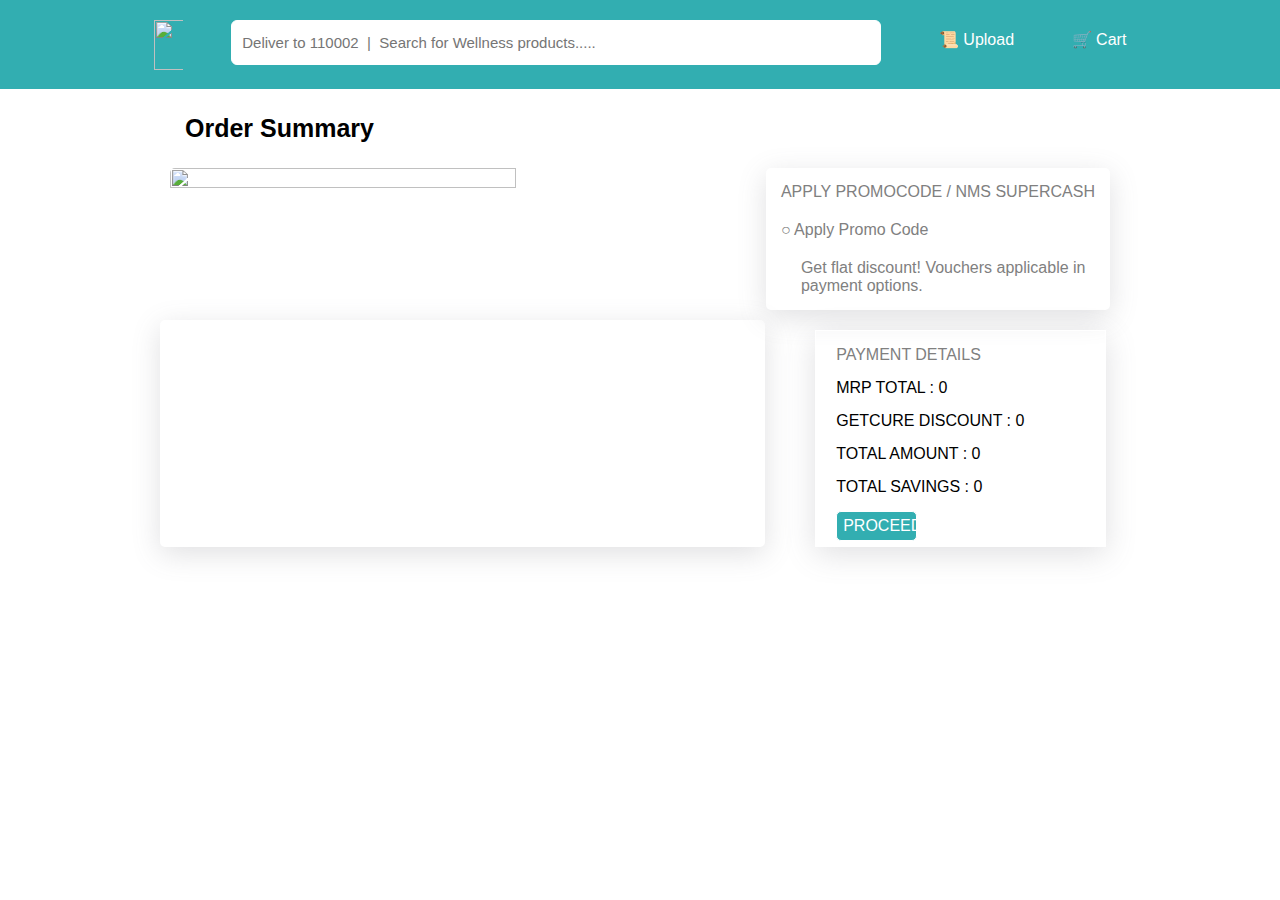
==== cart.html @ 2169a020 "Day-3 issues and taska are completed" ====
<!DOCTYPE html>
<html lang="en">
<head>
    <meta charset="UTF-8">
    <meta http-equiv="X-UA-Compatible" content="IE=edge">
    <meta name="viewport" content="width=device-width, initial-scale=1.0">
    <title>cart</title>
    <link rel="stylesheet" href="cart.css">
</head>
<body>
    <nav class="nav">
        <div class="navtop">
            <a href="index.html"><img  src="https://i.postimg.cc/DZZnqXqC/logo.jpg" alt=""></a>
            <input onchange="mychange()" type="search" id="search1" placeholder="Deliver to 110002  |  Search for Wellness products.....">
            <h4>📜 Upload</h4>
            <h4 id="quan">🛒 Cart</h4>
        </div>
    </nav>
    <div class="main">
        <h1>Order Summary</h1>
        <div class="cont">
            <img class="sld" src="https://www.netmeds.com/images/cms/aw_rbslider/slides/1666362227_569x90xvgdsb.jpg" alt="">
            <div class="promo">
                <h5>APPLY PROMOCODE / NMS SUPERCASH</h5>
                <h2>○ Apply Promo Code</h2>
                <p>Get flat discount! Vouchers applicable in<br> payment options.</p>
            </div>
        </div>
        <div class="cont2">
            <div id="cart1">
                
            </div>
            <div class="payment">
                <h4 id="d">PAYMENT DETAILS</h4>
                <h3 id="t">MRP TOTAL : 0</h3>
                <h3 id="D">GETCURE DISCOUNT : 0</h3>
                <h3 id="a">TOTAL AMOUNT : 0</h3>
                <h3 id="s">TOTAL SAVINGS : 0</h3>
                <button>PROCEED</button>

            </div>
        </div>
    </div>
</body>
</html>
<script src="cart.js"></script>
---- cart.css ----
*{
    margin:0px;
    font: 1em sans-serif;
}
.nav{
    width:100%;
    background-color: rgb(50, 174, 177);

}
.nav>.navtop{
    width:85%;
    margin: auto;
    padding-top: 20px;
    padding-bottom: 15px;
    display: flex;
    text-align: center;
    justify-content: space-evenly;
    color:white
}
.nav>.navtop>h4{
    padding-top: 10px;
}
.nav>.navtop>a>img{
    width:148%;
    height:50px;
}
input{
   
    width:650px;
    height:45px;
    border-radius: 6px;
    padding-left: 10px;
    border: 1px solid white;
    font-size: 15px;

}
.main{
    width:75%;
    margin: auto;

}
.main>.cont>img{
    width:60%;
    height:25%;
    border-radius: 5px;
}

.cont{
    display:flex;
    justify-content: space-around;
}
.promo{
    box-shadow: rgba(100, 100, 111, 0.2) 0px 7px 29px 0px;
    padding:15px;
    border-radius: 5px;;
    color:gray
}
.promo>h2{
    padding-top: 20px;
    padding-bottom: 20px;
}
.promo>p{
    padding-left: 20px;
}
.main>h1{
    margin:25px;
    font-size: 25px;
    font-weight: 600;
}
#cart1{
    width:62%;
    /* height:175px; */
    margin-top:10px ;
    padding-right: 10px;
    border-radius: 5px;
    box-shadow: rgba(100, 100, 111, 0.2) 0px 7px 29px 0px;
}
#cart1>div>div{
    display: flex;
    
   
}
#cart1>div{
display: flex;
padding-top: 15px;
padding-bottom: 15px;

}
#cart1>div>div>div>img{
width:40%;

}
#cart1>div>div:nth-child(1){
    width:70%
}
#cart1>div>div>button{
height:35px;
margin-top: 90px;
margin-left: 10px;
font-size: 13px;
border-radius: 5px;
border: 1px solid white;
color: gray;
}

#cart1>div>div>div>h2~h2{
    padding-top: 20px;
    padding-bottom: 20px;
}

.cont2{
    display:flex
}

.cont2>.payment{
    margin-top: 20px;
    margin-left: 50px;
    box-shadow: rgba(100, 100, 111, 0.2) 0px 7px 29px 0px;
    border:1px solid white;
    width:28%;
   padding-left: 20px;
   padding-top: 15px;
    color:gray;
    height:200px

}
.payment>h3{
    padding-top: 15px;
}
.payment>button{
    margin-top: 15px;
    margin-bottom: 15px;
}
.emptycart>img{
    width:30%;
    margin: auto;
}
.payment>button{
    width:30%;
    height:30px;
    background-color: rgb(50, 174, 177);
    color:white;
    border:1px solid white;
    border-radius: 5px;
}
.payment>h3{
    color:black
}

button:hover{
    cursor: pointer;
}
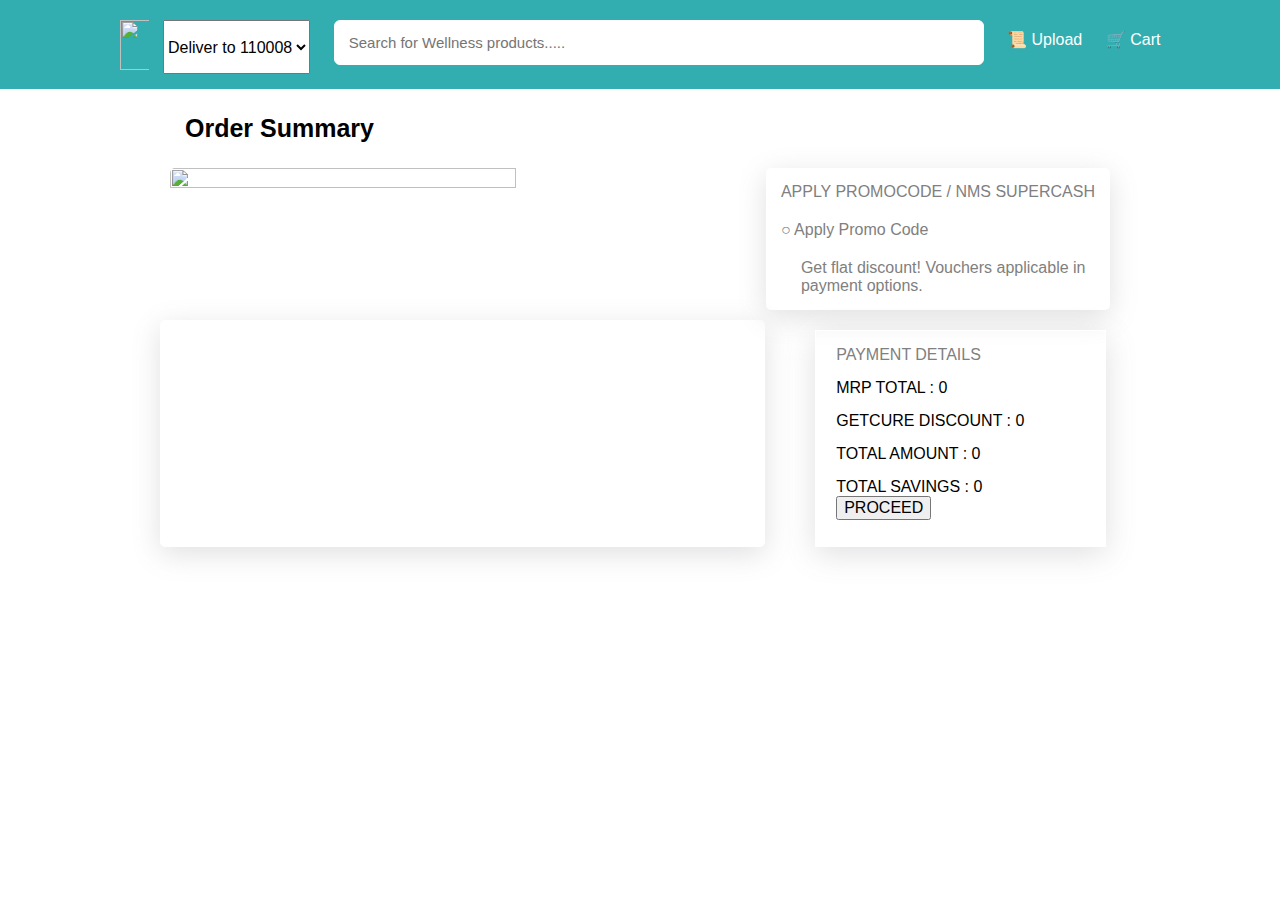
==== commit 442a8fcb: "Merge pull request #5 from faisalpinitod/Day-4" ====
--- a/cart.html
+++ b/cart.html
@@ -11,7 +11,13 @@
     <nav class="nav">
         <div class="navtop">
             <a href="index.html"><img  src="https://i.postimg.cc/DZZnqXqC/logo.jpg" alt=""></a>
-            <input onchange="mychange()" type="search" id="search1" placeholder="Deliver to 110002  |  Search for Wellness products.....">
+            <select id="search">
+                <option value="">Deliver to <span>110008</span></option>
+                <option value="">Bangalore</option>
+                <option value="">Kudachi</option>
+                <option value="">Delhi</option>
+              </select>
+            <input onchange="mychange()" type="search" id="search1" placeholder=" Search for Wellness products.....">
             <h4>📜 Upload</h4>
             <h4 id="quan">🛒 Cart</h4>
         </div>
@@ -36,7 +42,7 @@
                 <h3 id="D">GETCURE DISCOUNT : 0</h3>
                 <h3 id="a">TOTAL AMOUNT : 0</h3>
                 <h3 id="s">TOTAL SAVINGS : 0</h3>
-                <button>PROCEED</button>
+                <a href="sign_in.html"><button>PROCEED</button></a>
 
             </div>
         </div>
